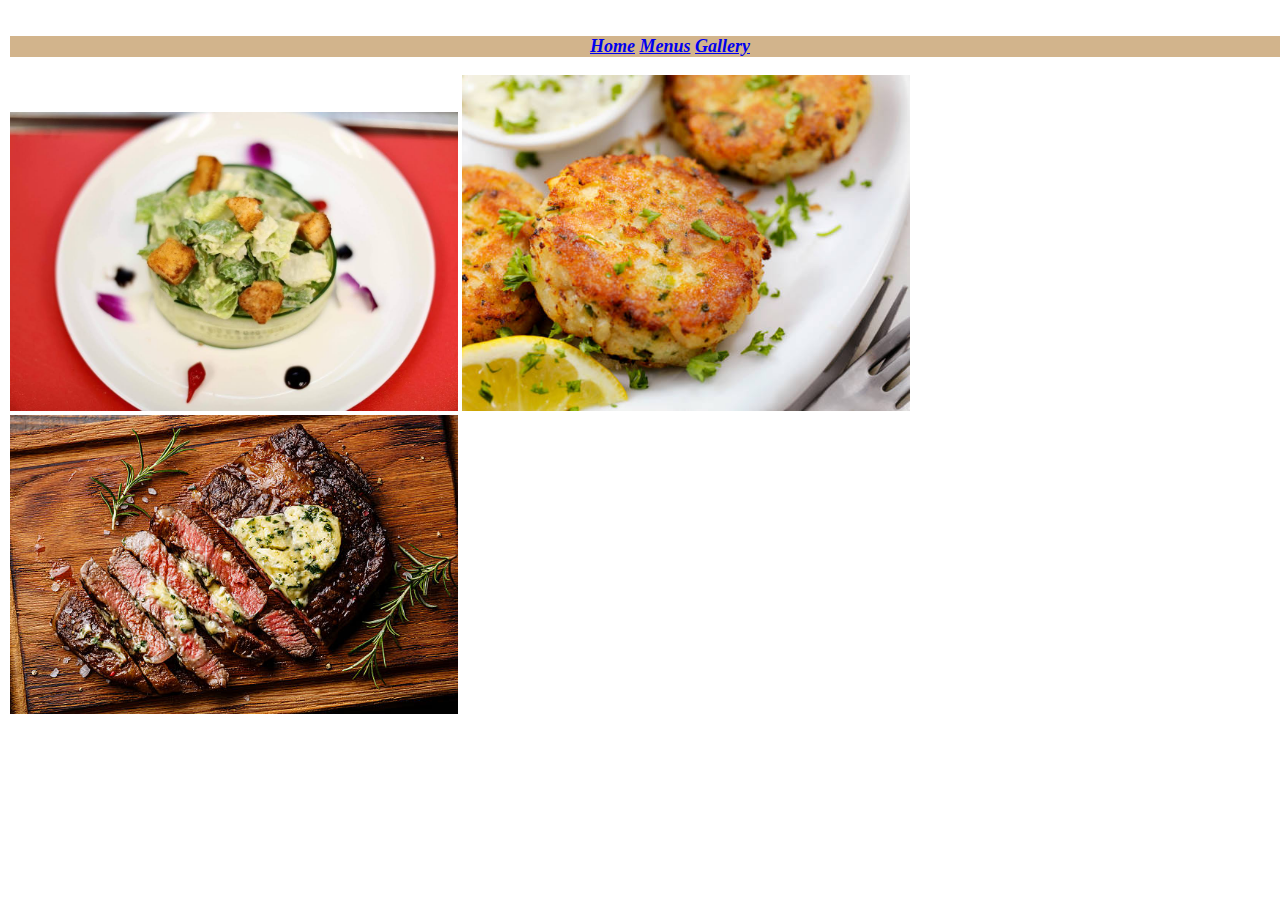
==== gallery.html @ 5ddacced "12-12 commit 3" ====
<!DOCTYPE html>
<html lang="eng">

<head>
    <link rel="stylesheet" type= "text/css" href="assets/css/styles.css">
    <title>Restaurant</title>
    <meta>
</head>


<body>
    <header>

        <nav>
            <ul>
                <li><a href="index.html">Home</a></li>
                <li><a href= "menus.html">Menus</a></li>
                <li><a href= "gallery.html">Gallery</a></li>
                </ul>
        </nav>



    </header>

    <main>

        <img id="caesar"
        src="assets/css/images/caesar.jpg"
        srcset="assets/css/images/caesar.jpg 700w, assets/css/images/caesarsmall.jpg 480w"
        alt="caesar salad">

        <img id="crabcake"
        src="assets/css/images/crabcake.jpg"
        srcset="assets/css/images/crabcake.jpg 700w, assets/css/images/crabcakesmall.jpg 480w"
        alt="crab cake">

        <img id="steak"
        src="assets/css/images/steak.jpg"
        srcset="assets/css/images/steak.jpg 700w, assets/css/images/steaksmall.jpg 480w"
        alt="ribeye steak">



    </main>

    <footer>

    </footer>
</body>
</html>
---- assets/css/styles.css ----
body{
    background-color: white;
    font-family: Arial, Helvetica, sans-serif;
    color: orange;
    width: 100%;
    margin-left: auto;
    margin-right: auto;
    padding: 10px;
}

nav{
    text-align: center;
    vertical-align: middle;
    font-weight: bolder;
    width: 100%;
}

nav li{
    display:inline;
}

body h1{
    margin-left: auto;
    margin-right: auto;
    text-align: center;
    vertical-align: middle;  
}

#fire {
    width: 40%;
    display: block;
    margin: 0px auto;
}

header{
    font-family: Georgia, 'Times New Roman', Times, serif; 
    background-color: tan; 
    color: brown;
    font-weight: 700;
    font-size: large;
    font-style: oblique;
    text-align: center;
}

#caesar{
    width: 35%;
    max-width: 800px;
}

#crabcake{
    width: 35%;
    max-width: 800px;
}

#steak{
    width: 35%;
    max-width: 800px;
}

#darkmode{
    margin-left: 10px;
}

/*
    width: 100%;
    height: 140px;
}

    /*width: 65%;
    height: 240px;
    
    max-width: 100%;
    vertical-align: top;
    margin-left: auto;
    margin-right: auto;
}
*/

footer{
    background-color: black;
    font-weight: 700;
    text-align: center;

    position: relative;
    left: 0; 
    bottom: 0;
    width: 100%;
    color: white;
    text-align: center;
}

@media only screen and (min-width: 768px){
    body{
        background-color: white;
        font-family: Arial, Helvetica, sans-serif;
        color: orange;
        width: 80%;
        margin-left: auto;
        margin-right: auto;
        padding: 10px;
    }
    
    nav{
        text-align: center;
        vertical-align: middle;
        font-weight: bolder;
        width: 100%;
    }
    
    nav li{
        display:inline;
    }
    
    body h1{
        margin-left: auto;
        margin-right: auto;
        text-align: center;
        vertical-align: middle;  
    }
    
    #fire {
        width: 40%;
        display: block;
        margin: 0px auto;
    }
    
    header{
        font-family: Georgia, 'Times New Roman', Times, serif; 
        background-color: tan; 
        color: brown;
        font-weight: 700;
        font-size: large;
        font-style: oblique;
        text-align: center;
    }
    
    #caesar{
        width: 35%;
        max-width: 800px;
    }
    
    #crabcake{
        width: 35%;
        max-width: 800px;
    }
    
    #steak{
        width: 35%;
        max-width: 800px;
    }
    
    #darkmode{
        margin-left: 10px;
    }
    
    /*
        width: 100%;
        height: 140px;
    }
    
        /*width: 65%;
        height: 240px;
        
        max-width: 100%;
        vertical-align: top;
        margin-left: auto;
        margin-right: auto;
    }
    */
    
    footer{
        background-color: black;
        font-weight: 700;
        text-align: center;
    
        position: relative;
        left: 0; 
        bottom: 0;
        width: 100%;
        color: white;
        text-align: center;
    }
}


@media only screen and (min-width: 1000px){
    body{
        background-color: white;
        font-family: Arial, Helvetica, sans-serif;
        color: orange;
        width: 100%;
        margin-left: auto;
        margin-right: auto;
        padding: 10px;
    }
    
    nav{
        text-align: center;
        vertical-align: middle;
        font-weight: bolder;
        width: 100%;
    }
    
    nav li{
        display:inline;
    }
    
    body h1{
        margin-left: auto;
        margin-right: auto;
        text-align: center;
        vertical-align: middle;  
    }
    
    #fire {
        width: 40%;
        display: block;
        margin: 0px auto;
    }
    
    header{
        font-family: Georgia, 'Times New Roman', Times, serif; 
        background-color: tan; 
        color: brown;
        font-weight: 700;
        font-size: large;
        font-style: oblique;
        text-align: center;
    }
    
    #caesar{
        width: 35%;
        max-width: 800px;
    }
    
    #crabcake{
        width: 35%;
        max-width: 800px;
    }
    
    #steak{
        width: 35%;
        max-width: 800px;
    }
    
    #darkmode{
        margin-left: 10px;
    }
    
    /*
        width: 100%;
        height: 140px;
    }
    
        /*width: 65%;
        height: 240px;
        
        max-width: 100%;
        vertical-align: top;
        margin-left: auto;
        margin-right: auto;
    }
    */
    
    footer{
        background-color: black;
        font-weight: 700;
        text-align: center;
    
        position: relative;
        left: 0; 
        bottom: 0;
        width: 100%;
        color: white;
        text-align: center;
    }
}
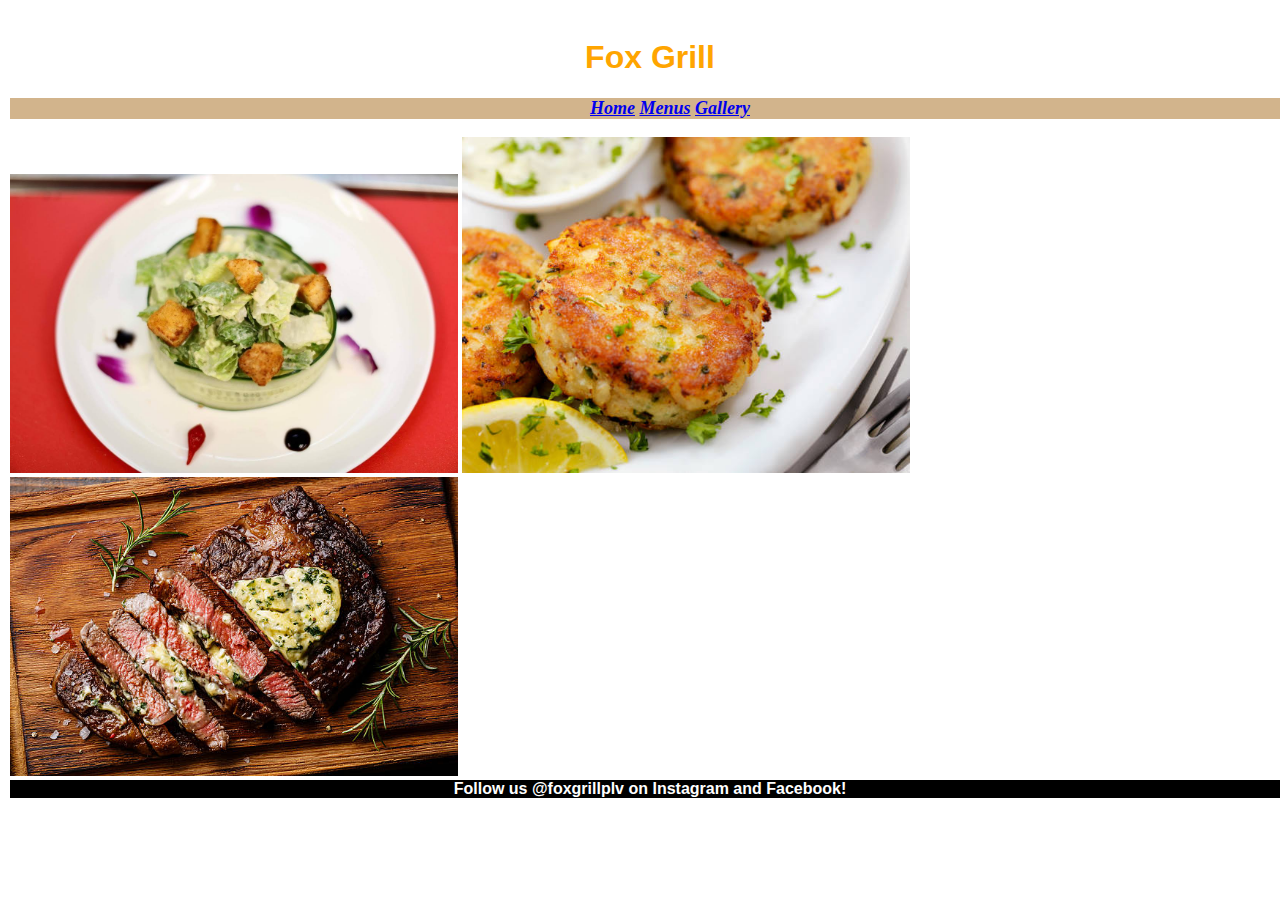
==== commit 6c9344a5: "12-12 commit 4" ====
--- a/gallery.html
+++ b/gallery.html
@@ -3,12 +3,13 @@
 
 <head>
     <link rel="stylesheet" type= "text/css" href="assets/css/styles.css">
-    <title>Restaurant</title>
-    <meta>
+    <title>Fox Grill</title>
+    <meta name="viewport" content="width=device-width, initial-scale=1.0">
+    <script src="assets/css/scripts.js" async></script>
 </head>
 
-
 <body>
+    <h1>Fox Grill</h1>
     <header>
 
         <nav>
@@ -45,7 +46,7 @@
     </main>
 
     <footer>
-
+        Follow us @foxgrillplv on Instagram and Facebook!
     </footer>
 </body>
 </html>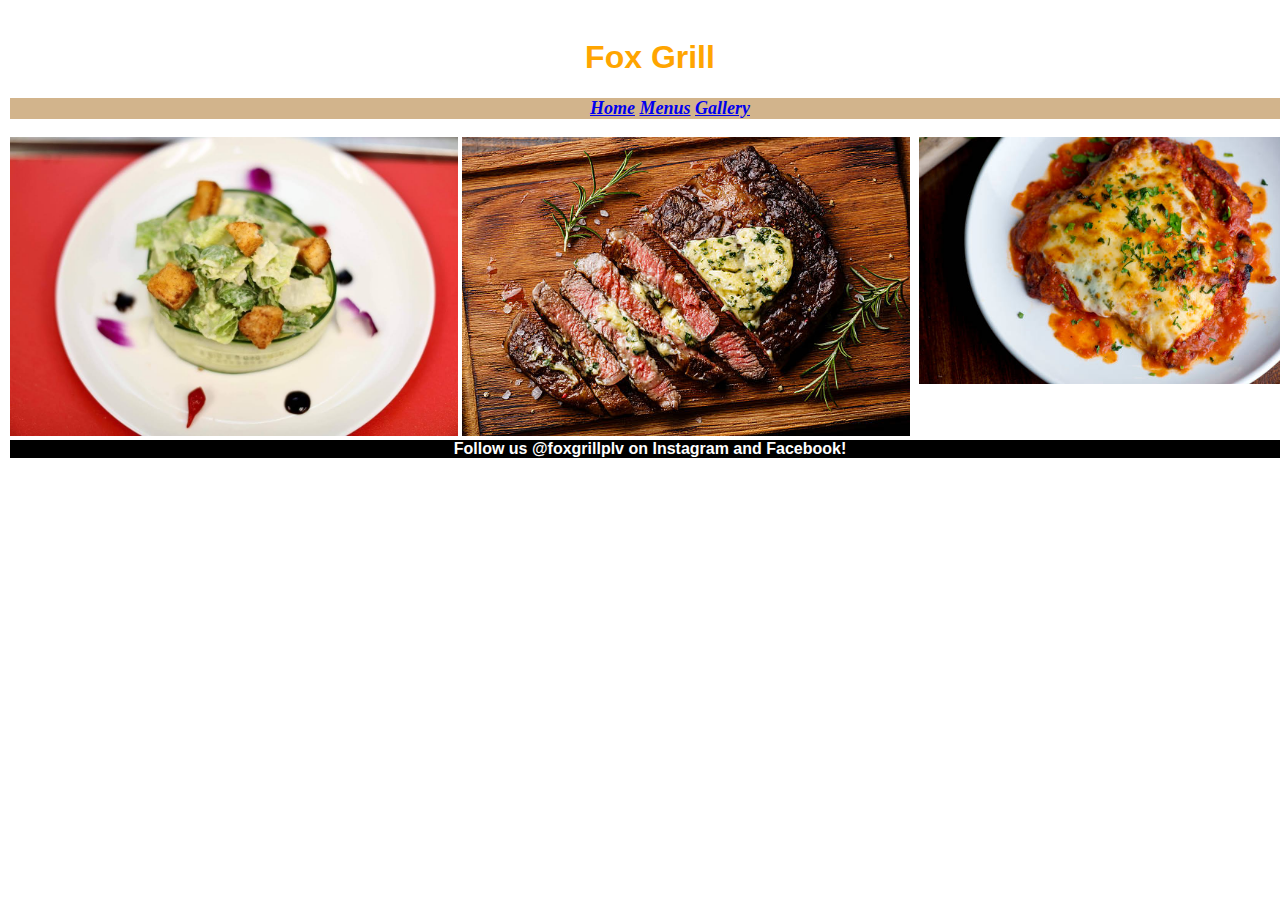
==== commit 5106b844: "12-17 commit 1" ====
--- a/gallery.html
+++ b/gallery.html
@@ -3,7 +3,7 @@
 
 <head>
     <link rel="stylesheet" type= "text/css" href="assets/css/styles.css">
-    <title>Fox Grill</title>
+    <title>Gallery</title>
     <meta name="viewport" content="width=device-width, initial-scale=1.0">
     <script src="assets/css/scripts.js" async></script>
 </head>
@@ -28,20 +28,20 @@
 
         <img id="caesar"
         src="assets/css/images/caesar.jpg"
-        srcset="assets/css/images/caesar.jpg 700w, assets/css/images/caesarsmall.jpg 480w"
+        srcset="assets/css/images/caesar.jpg 1000w, assets/css/images/caesarsmall.jpg 500w"
         alt="caesar salad">
 
-        <img id="crabcake"
-        src="assets/css/images/crabcake.jpg"
-        srcset="assets/css/images/crabcake.jpg 700w, assets/css/images/crabcakesmall.jpg 480w"
-        alt="crab cake">
+
 
         <img id="steak"
         src="assets/css/images/steak.jpg"
-        srcset="assets/css/images/steak.jpg 700w, assets/css/images/steaksmall.jpg 480w"
+        srcset="assets/css/images/steak.jpg 1000w, assets/css/images/steaksmall.jpg 500w"
         alt="ribeye steak">
 
-
+        <img id="chickenparm"
+        src="assets/css/images/chickenparm.jpg"
+        srcset="assets/css/images/chickenparm.jpg 1000w, assets/css/images/chickenparmsmall.jpg 500w"
+        alt="chicken parm">
 
     </main>
 
--- a/assets/css/styles.css
+++ b/assets/css/styles.css
@@ -17,6 +17,10 @@
 
 nav li{
     display:inline;
+}
+
+nav li:hover{
+    background-color: orange;
 }
 
 body h1{
@@ -43,18 +47,21 @@
 }
 
 #caesar{
-    width: 35%;
+    width: 25%;
     max-width: 800px;
 }
 
-#crabcake{
-    width: 35%;
+
+
+#steak{
+    width: 25%;
     max-width: 800px;
 }
 
-#steak{
-    width: 35%;
+#chickenparm{
+    width: 29%;
     max-width: 800px;
+    float: right;
 }
 
 #darkmode{
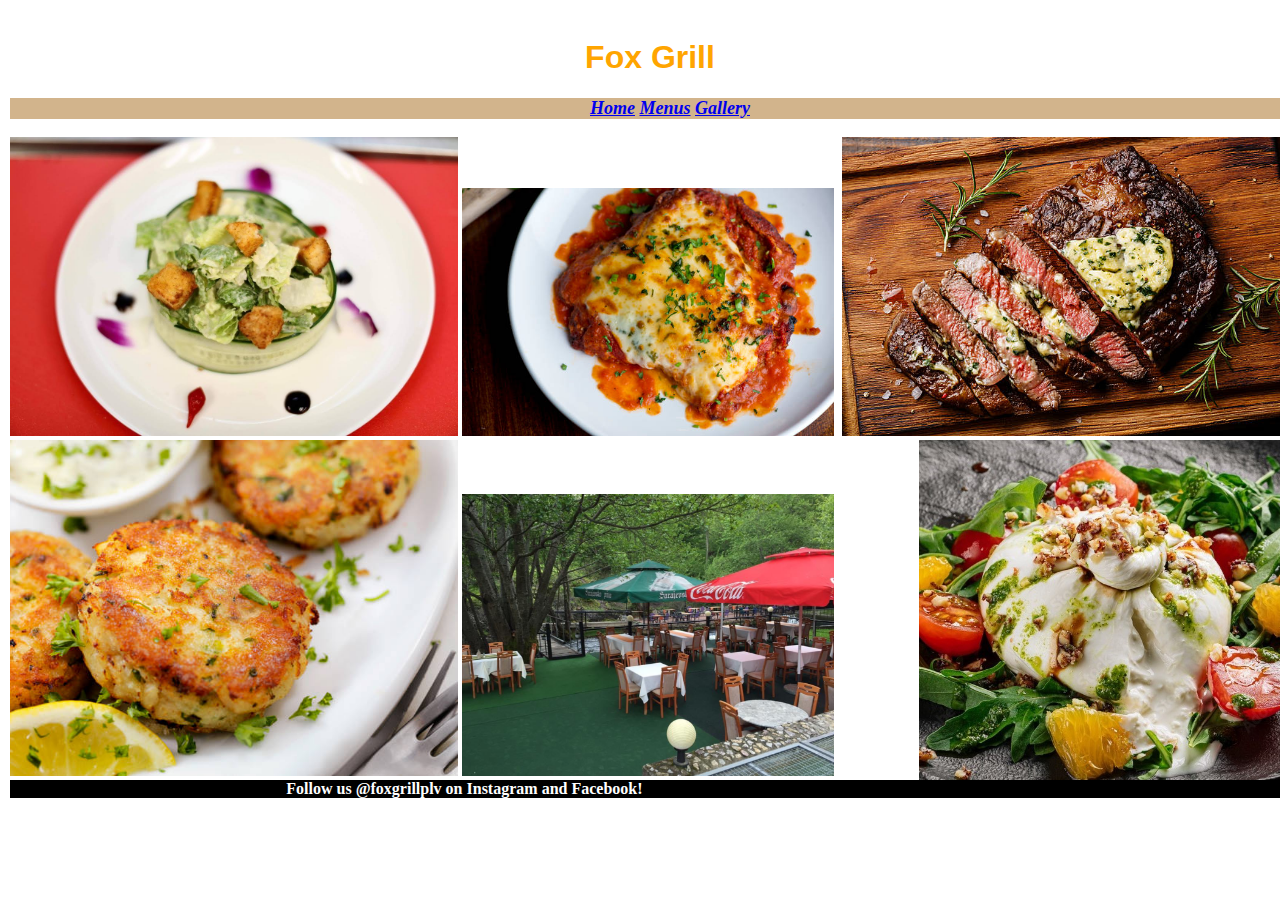
==== commit 233a973d: "12-17 night commit" ====
--- a/gallery.html
+++ b/gallery.html
@@ -31,8 +31,6 @@
         srcset="assets/css/images/caesar.jpg 1000w, assets/css/images/caesarsmall.jpg 500w"
         alt="caesar salad">
 
-
-
         <img id="steak"
         src="assets/css/images/steak.jpg"
         srcset="assets/css/images/steak.jpg 1000w, assets/css/images/steaksmall.jpg 500w"
@@ -41,7 +39,22 @@
         <img id="chickenparm"
         src="assets/css/images/chickenparm.jpg"
         srcset="assets/css/images/chickenparm.jpg 1000w, assets/css/images/chickenparmsmall.jpg 500w"
-        alt="chicken parm">
+        alt="chicken parm"><br>
+
+        <img id="crabcake"
+        src="assets/css/images/crabcake.jpg"
+        srcset="assets/css/images/crabcake.jpg 1000w, assets/css/images/crabcakesmall.jpg 500w"
+        alt="crabcake">
+
+        <img id="tables"
+        src="assets/css/images/tables outside.png"
+        srcset="assets/css/images/tables outside.png 1000w, assets/css/images/tables - smaller.png 500w"
+        alt="tables outside restaurant">
+
+        <img id="burrata"
+        src="assets/css/images/burrata.jpg"
+        srcset="assets/css/images/burrata.jpg 1000w, assets/css/images/burratasmall.jpg 500w"
+        alt="tables outside restaurant">
 
     </main>
 
--- a/assets/css/styles.css
+++ b/assets/css/styles.css
@@ -27,7 +27,8 @@
     margin-left: auto;
     margin-right: auto;
     text-align: center;
-    vertical-align: middle;  
+    vertical-align: middle; 
+    font-family:'Franklin Gothic Medium', 'Arial Narrow', Arial, sans-serif; 
 }
 
 #fire {
@@ -56,9 +57,26 @@
 #steak{
     width: 25%;
     max-width: 800px;
+    float: right;
 }
 
 #chickenparm{
+    width: 29%;
+    max-width: 800px;
+
+}
+
+#tables{
+    width: 29%;
+    max-width: 800px;
+}
+
+#crabcake{
+    width: 29%;
+    max-width: 800px;
+}
+
+#burrata{
     width: 29%;
     max-width: 800px;
     float: right;
@@ -86,6 +104,7 @@
 footer{
     background-color: black;
     font-weight: 700;
+    font-family: Georgia, 'Times New Roman', Times, serif;
     text-align: center;
 
     position: relative;
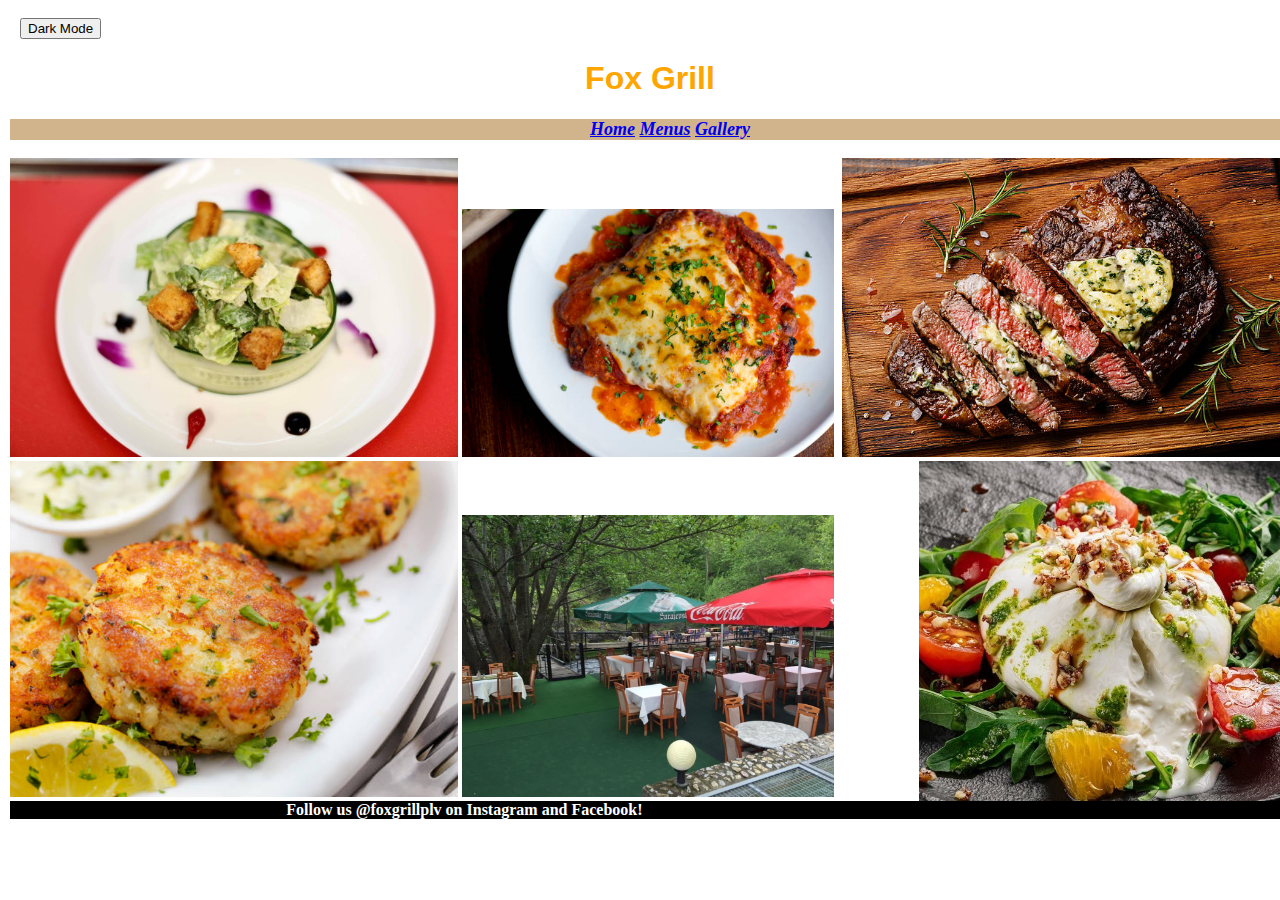
==== commit 4aacfd30: "12-17 night commit 2" ====
--- a/gallery.html
+++ b/gallery.html
@@ -3,12 +3,14 @@
 
 <head>
     <link rel="stylesheet" type= "text/css" href="assets/css/styles.css">
-    <title>Gallery</title>
+    <title>Fox Grill</title>
     <meta name="viewport" content="width=device-width, initial-scale=1.0">
     <script src="assets/css/scripts.js" async></script>
 </head>
 
+
 <body>
+    <button id="darkmode" onclick="darkMode()">Dark Mode</button>
     <h1>Fox Grill</h1>
     <header>
 
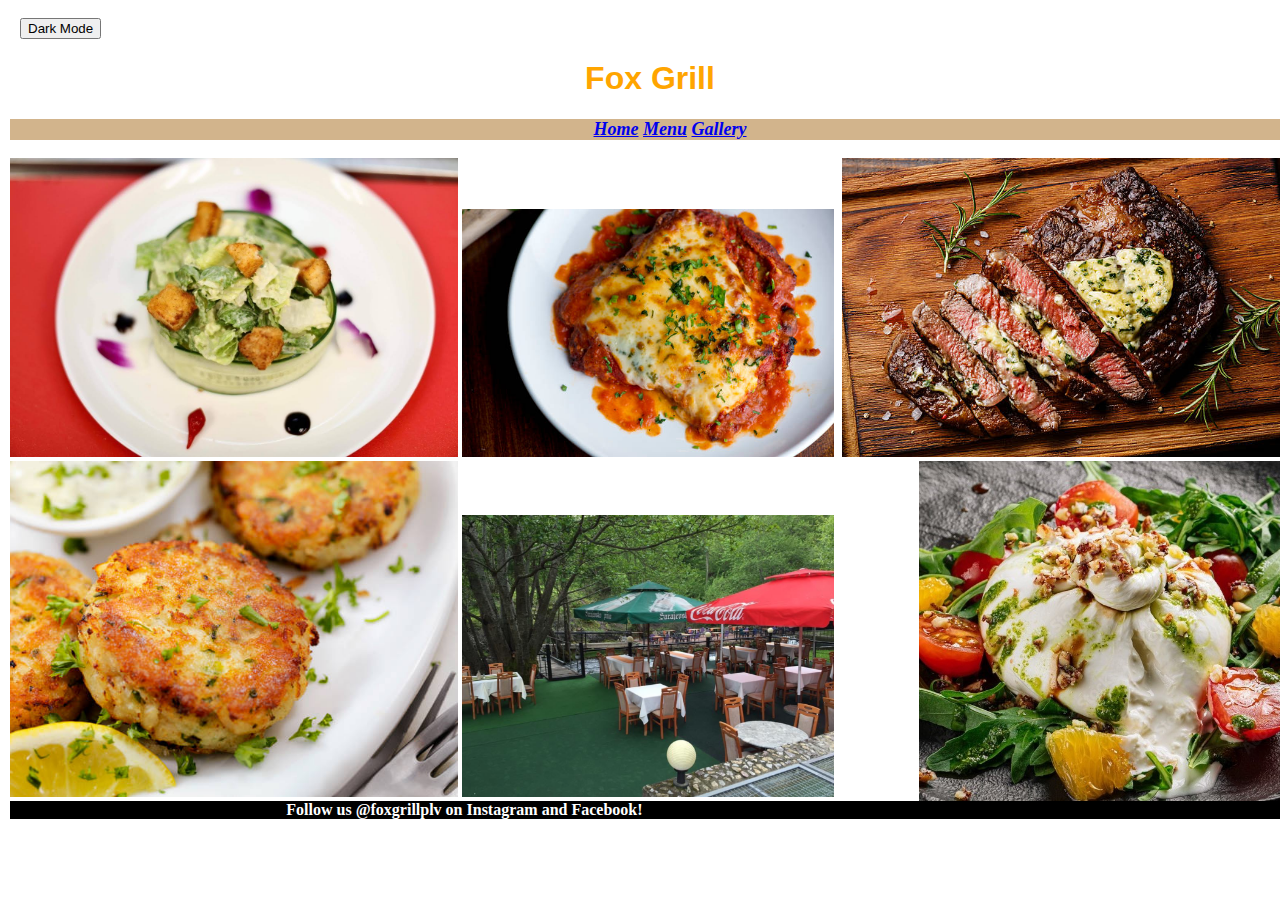
==== commit 518f5be0: "menu" ====
--- a/gallery.html
+++ b/gallery.html
@@ -17,7 +17,7 @@
         <nav>
             <ul>
                 <li><a href="index.html">Home</a></li>
-                <li><a href= "menus.html">Menus</a></li>
+                <li><a href= "menus.html">Menu</a></li>
                 <li><a href= "gallery.html">Gallery</a></li>
                 </ul>
         </nav>
